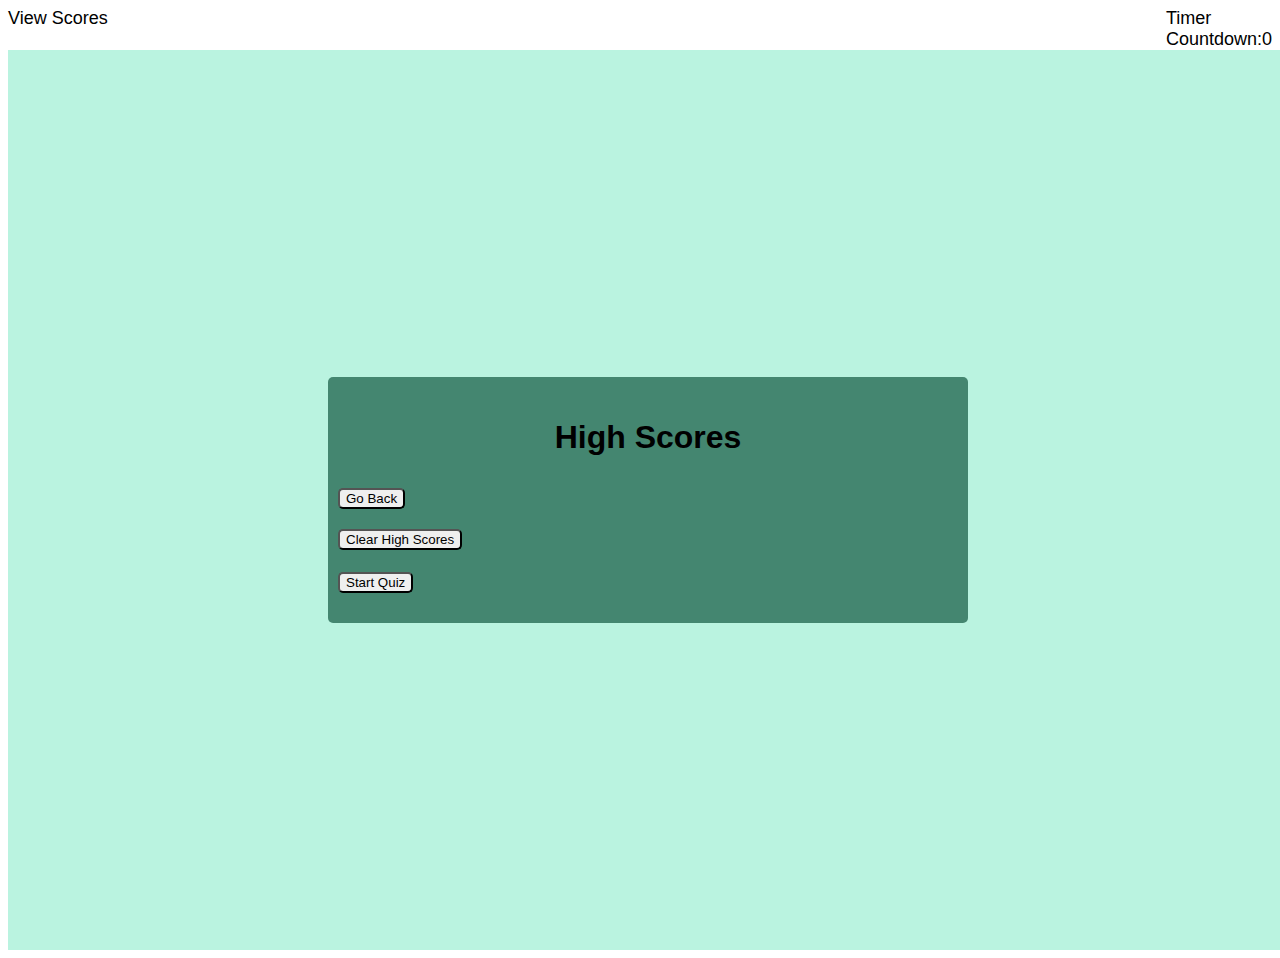
==== highscores.html @ 4cf50cd8 "arranged html files" ====
<!DOCTYPE html>
<html lang="en">
  <head>
    <meta charset="UTF-8" />
    <meta http-equiv="X-UA-Compatible" content="IE=edge" />
    <meta name="viewport" content="width=device-width, initial-scale=1.0" />
    <link href="assets/styles.css" rel="stylesheet" />
    <script src="./assets/script.js"></script>
    <title>Quiz App</title>
  </head>
  <header class="flex-container">
    <div>View Scores</div>
    <div>Timer
      <div id="counter-div">Countdown:<span id="counter">0</span></div>
    </div>
  </header>
  <main>
    <div class="container">
      <div>
        <h1>
          <p>High Scores</p>
            <a>
            <button class="main-btn">Go Back</button>
            <button class="main-btn">Clear High Scores</button>
            </a>
        </h1>
        <div>
            <button class="main-btn">Start Quiz</button>
          </div>
        </h1>
      </div>
    </div>
  </main>
</html>
---- assets/styles.css ----
* {
  box-sizing: border-box;
  font-family: "Gill Sans", "Gill Sans MT", Calibri, "Trebuchet MS", sans-serif;
}

main {
  padding: 0;
  margin: 0;
  display: flex;
  width: 100vw;
  height: 100vh;
  justify-content: center;
  align-items: center;
  background-color: rgb(186, 243, 224);
}

.container, .counter-div {
  width: 800px;
  max-width: 50%;
  background-color: rgb(68, 134, 112);
  border-radius: 5px;
  padding: 10px;
  box-shadow: 0 0 6px 2 px;
  text-align: center;
}

.main-btn, .question-btn {
  display: flex;
  flex-direction: row; 
  flex-wrap: wrap;  
  justify-content: center;
  text-align: center; 
  align-items: center;
  gap: 10px;
  margin: 20px 0;
  border: 1 px solid cornflowerblue;
  border-radius: 5px;

}
.main-btn, .question-btn :hover {
  border-colour: black;

}
.flex-container, .container-box {
  display: flex;
  flex-direction: row;
  flex-wrap: wrap;
  justify-content: space-between;
  font-style: "Gill Sans", "Gill Sans MT", Calibri, "Trebuchet MS", sans-serif;
  font-size: large;
  text-align: justify;
}
.main-text {
  display: flex;
  font-size: medium;
  justify-content: center;
}
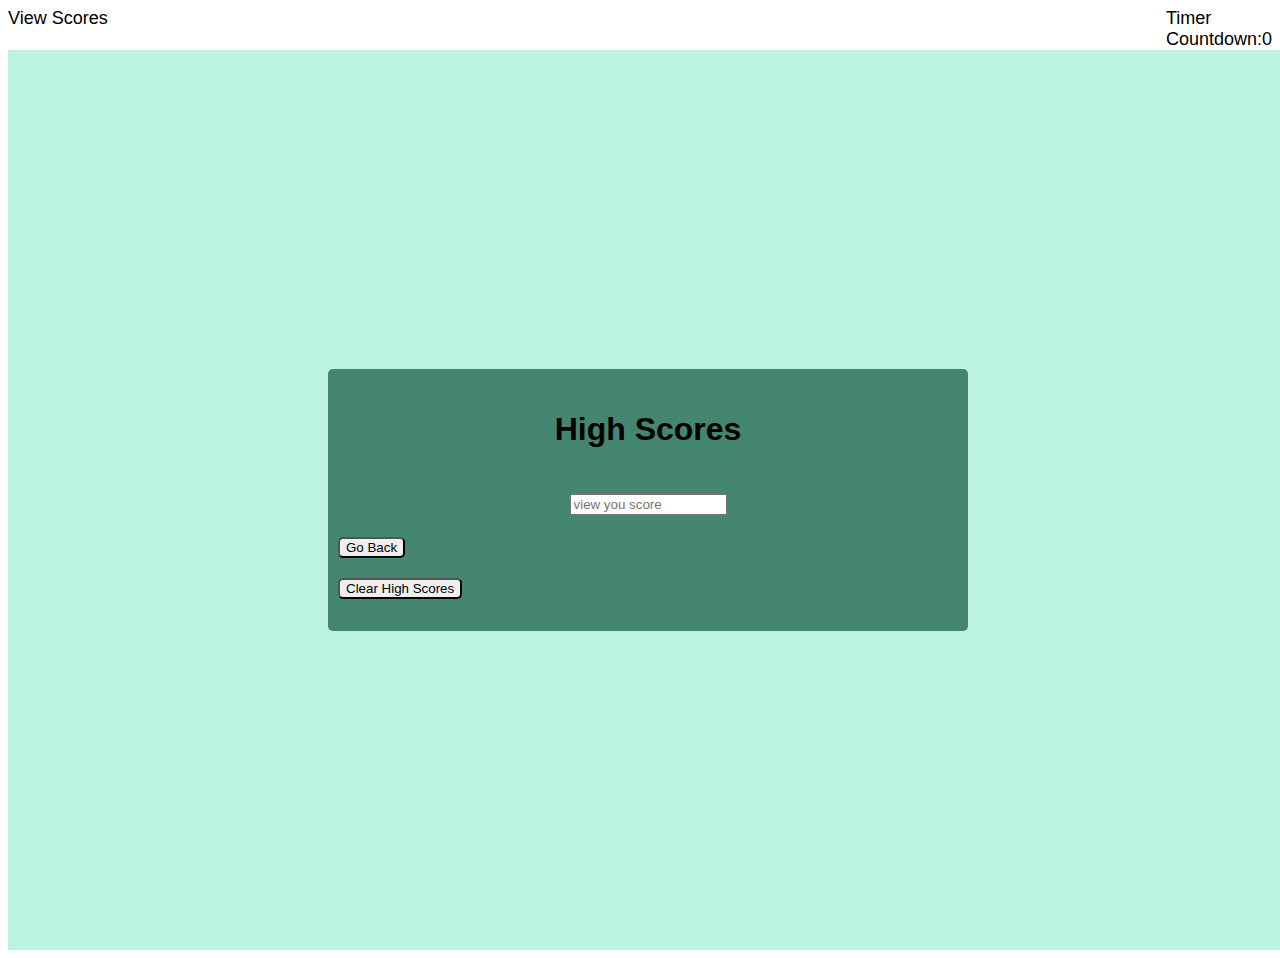
==== commit da1b69b8: "arranged all the files and tested in console" ====
--- a/highscores.html
+++ b/highscores.html
@@ -5,7 +5,6 @@
     <meta http-equiv="X-UA-Compatible" content="IE=edge" />
     <meta name="viewport" content="width=device-width, initial-scale=1.0" />
     <link href="assets/styles.css" rel="stylesheet" />
-    <script src="./assets/script.js"></script>
     <title>Quiz App</title>
   </head>
   <header class="flex-container">
@@ -20,15 +19,17 @@
         <h1>
           <p>High Scores</p>
             <a>
+      <div>
+        <form>
+          <input type="score" placeholder="view you score">
+        </form>
+      </div>
             <button class="main-btn">Go Back</button>
             <button class="main-btn">Clear High Scores</button>
             </a>
         </h1>
-        <div>
-            <button class="main-btn">Start Quiz</button>
-          </div>
-        </h1>
       </div>
     </div>
+    <script src="./assets/highScores.js"></script>
   </main>
 </html>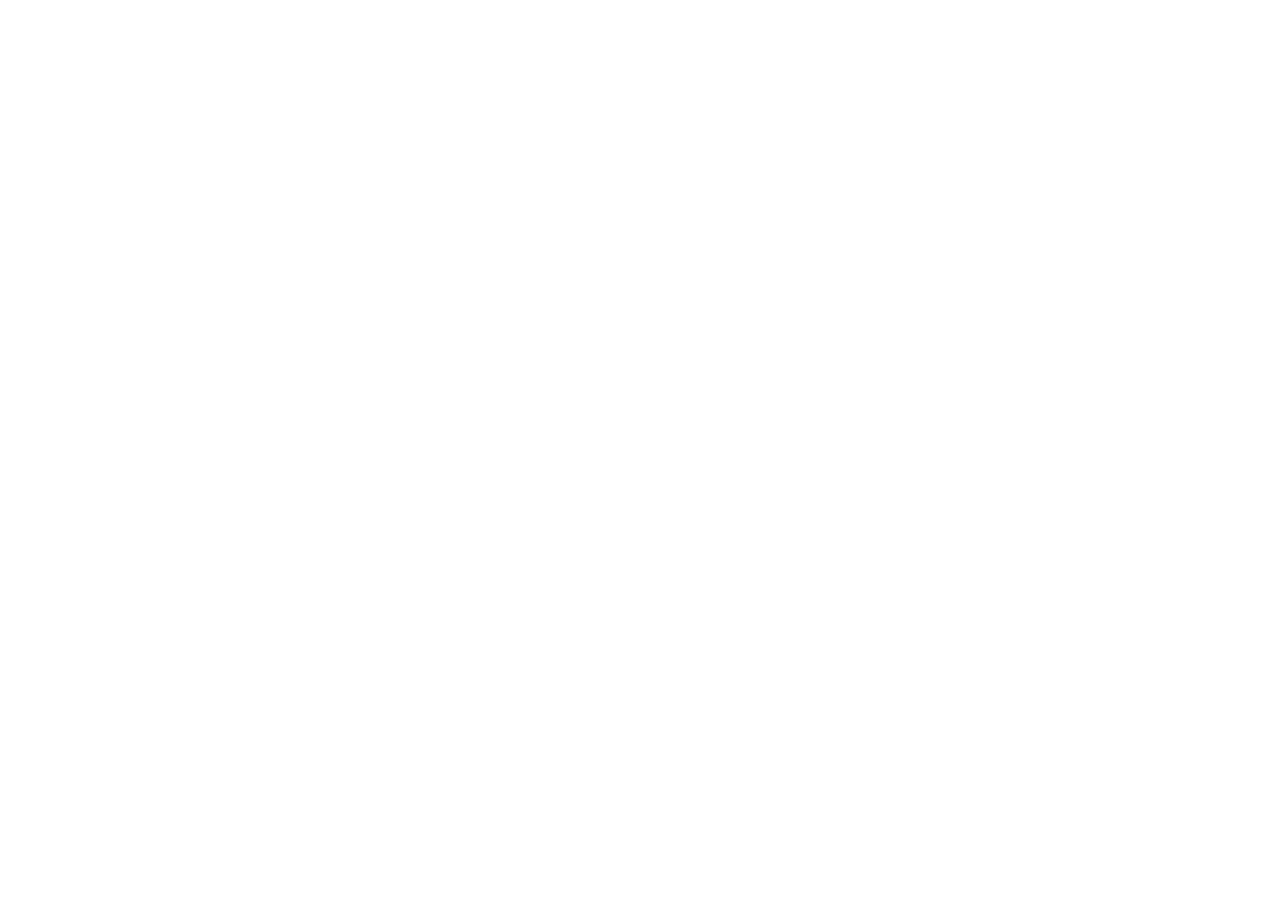
==== commit 7b59a19b: "boilerplate" ====
--- a/highscores.html
+++ b/highscores.html
@@ -1,35 +1,13 @@
 <!DOCTYPE html>
 <html lang="en">
-  <head>
-    <meta charset="UTF-8" />
-    <meta http-equiv="X-UA-Compatible" content="IE=edge" />
-    <meta name="viewport" content="width=device-width, initial-scale=1.0" />
-    <link href="assets/styles.css" rel="stylesheet" />
-    <title>Quiz App</title>
-  </head>
-  <header class="flex-container">
-    <div>View Scores</div>
-    <div>Timer
-      <div id="counter-div">Countdown:<span id="counter">0</span></div>
-    </div>
-  </header>
-  <main>
-    <div class="container">
-      <div>
-        <h1>
-          <p>High Scores</p>
-            <a>
-      <div>
-        <form>
-          <input type="score" placeholder="view you score">
-        </form>
-      </div>
-            <button class="main-btn">Go Back</button>
-            <button class="main-btn">Clear High Scores</button>
-            </a>
-        </h1>
-      </div>
-    </div>
-    <script src="./assets/highScores.js"></script>
-  </main>
+<head>
+  <meta charset="UTF-8">
+  <meta http-equiv="X-UA-Compatible" content="IE=edge">
+  <meta name="viewport" content="width=device-width, initial-scale=1.0">
+  <link rel="stylesheet" href="./assets/css/styles.css"/> 
+  <title>Code Quiz | Highscores</title>
+</head>
+<body>
+    <h1></h1>
+</body>
 </html>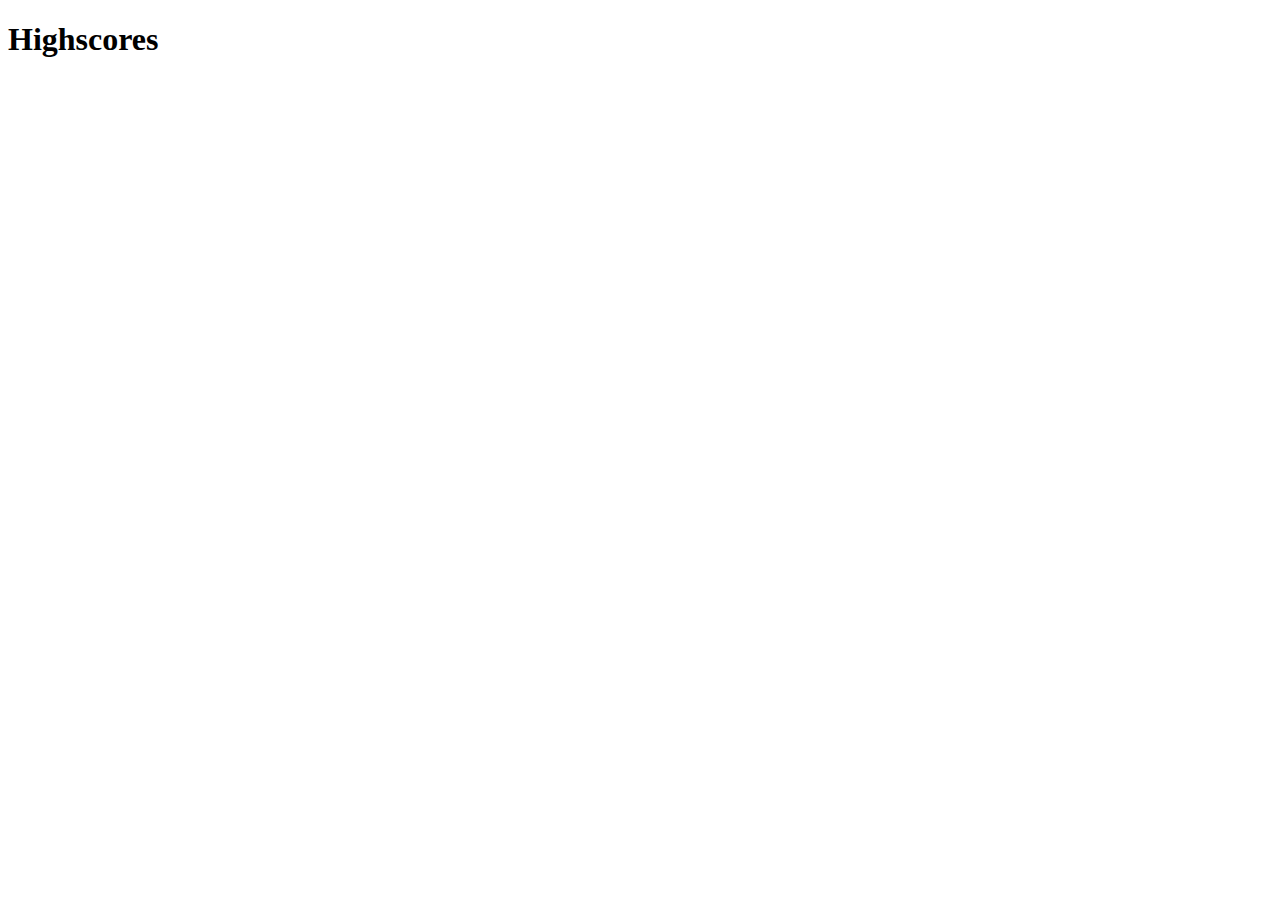
==== commit 3f770f76: "boilerplate and all files linked correctly" ====
--- a/highscores.html
+++ b/highscores.html
@@ -8,6 +8,7 @@
   <title>Code Quiz | Highscores</title>
 </head>
 <body>
-    <h1></h1>
+    <h1>Highscores</h1>
+    <script src="assets/js/highScores.js" ></script>
 </body>
 </html>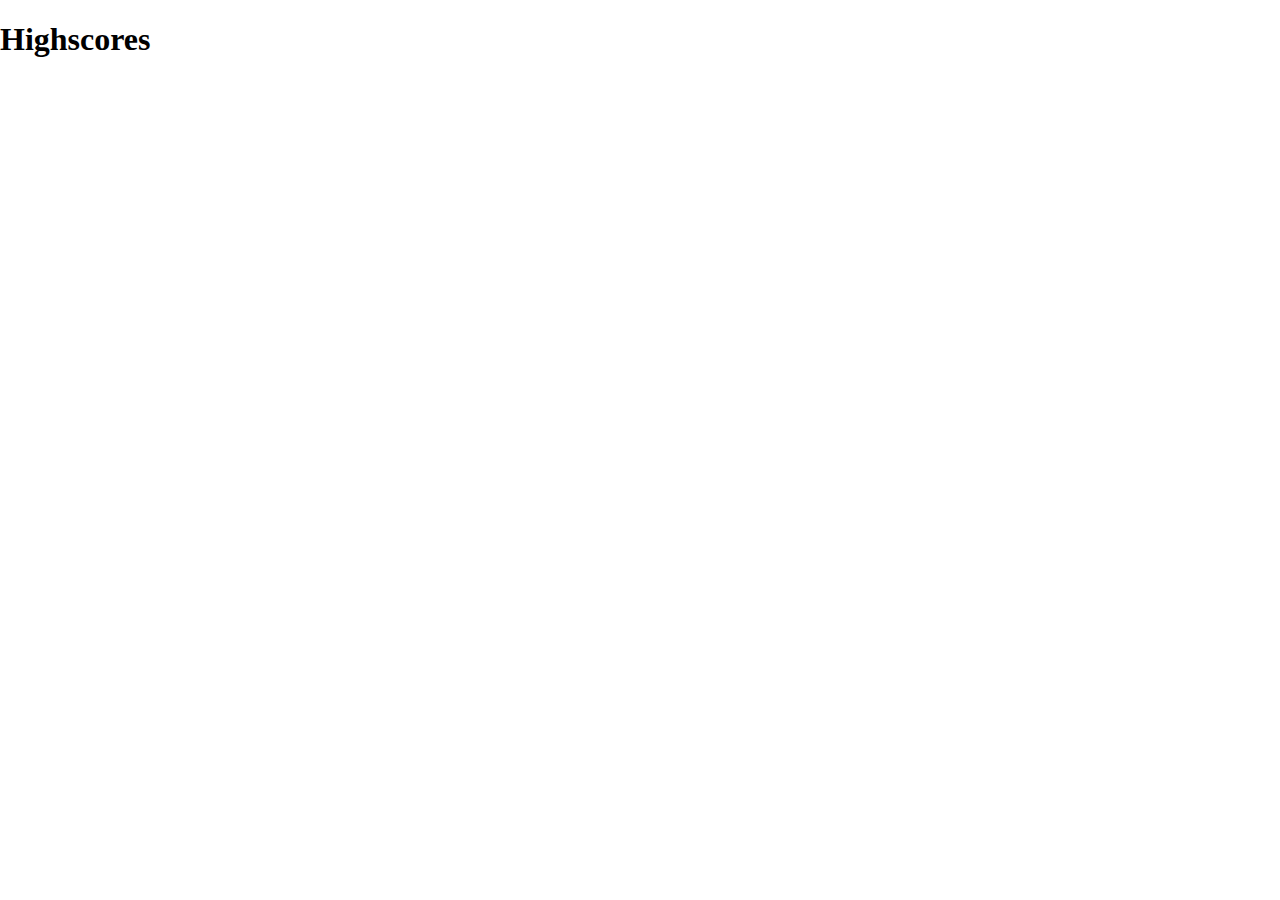
==== commit de7c7624: "added font style" ====
--- a/highscores.html
+++ b/highscores.html
@@ -4,6 +4,8 @@
   <meta charset="UTF-8">
   <meta http-equiv="X-UA-Compatible" content="IE=edge">
   <meta name="viewport" content="width=device-width, initial-scale=1.0">
+  <link rel="preconnect" href="https://fonts.googleapis.com">
+  <link rel="preconnect" href="https://fonts.gstatic.com" crossorigin>
   <link rel="stylesheet" href="./assets/css/styles.css"/> 
   <title>Code Quiz | Highscores</title>
 </head>
--- a/assets/css/styles.css
+++ b/assets/css/styles.css
@@ -0,0 +1,9 @@
+* {
+  box-sizing: border-box;
+
+}
+
+body {
+  margin: 0;
+}
+
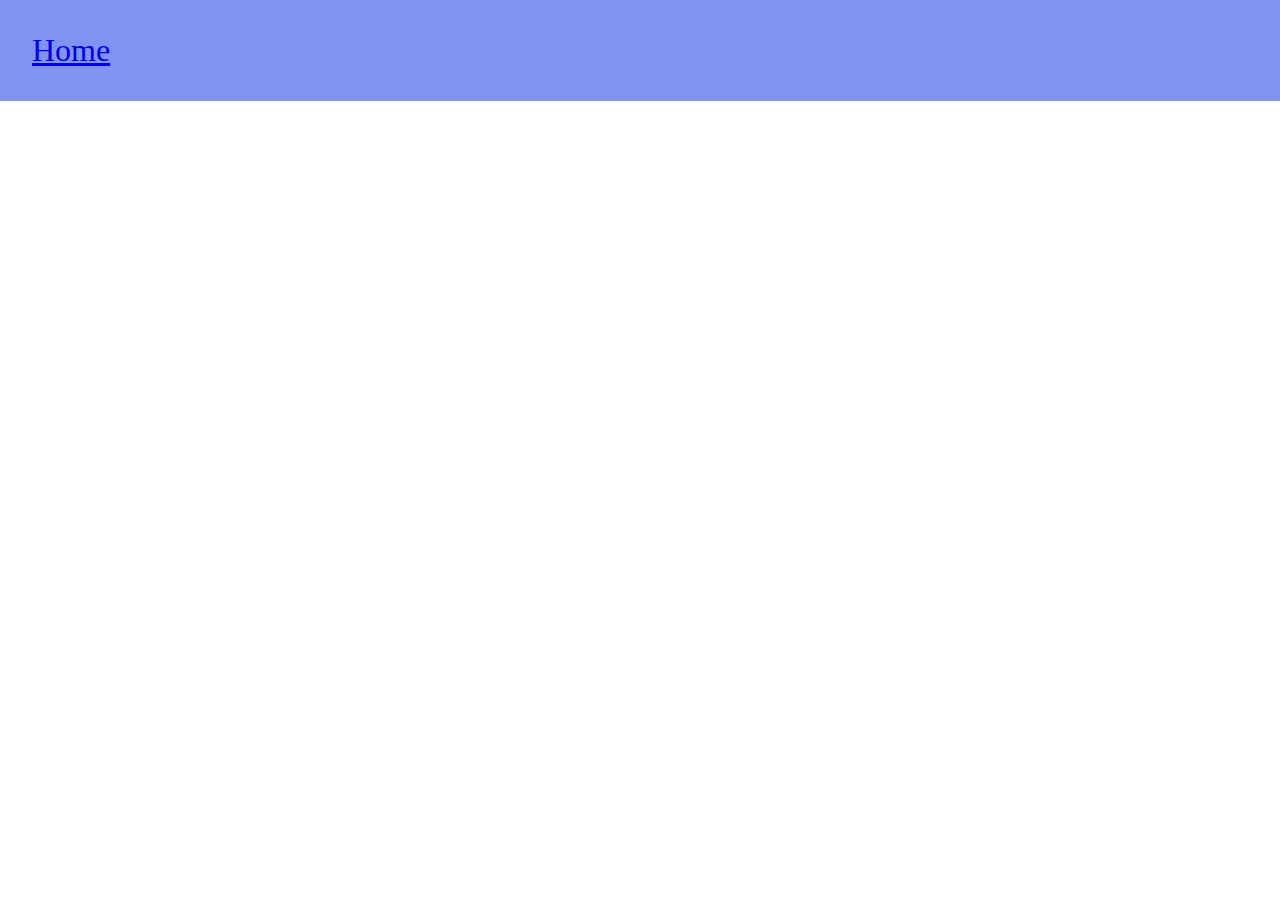
==== commit 8473456a: "selected a picture" ====
--- a/highscores.html
+++ b/highscores.html
@@ -6,11 +6,18 @@
   <meta name="viewport" content="width=device-width, initial-scale=1.0">
   <link rel="preconnect" href="https://fonts.googleapis.com">
   <link rel="preconnect" href="https://fonts.gstatic.com" crossorigin>
+  <link href="https://fonts.googleapis.com/css2?family=Architects+Daughter&display=swap" rel="stylesheet">
   <link rel="stylesheet" href="./assets/css/styles.css"/> 
   <title>Code Quiz | Highscores</title>
 </head>
 <body>
-    <h1>Highscores</h1>
-    <script src="assets/js/highScores.js" ></script>
+  <header class = "header">
+    <nav class = "nav-container">
+      <div class="nav-item">
+        <a href = "./index.html">Home</a>
+      </div>
+    </nav>
+  </header>
+  <script src="assets/js/highScores.js" ></script>
 </body>
 </html>--- a/assets/css/styles.css
+++ b/assets/css/styles.css
@@ -1,9 +1,79 @@
-* {
+:root {
+--cotton-candy: #fdc5f5ff;
+--mauve: #f7aef8ff;
+--lavender-floral: #b388ebff;
+--cornflower-blue: #8093f1ff;
+--sky-blue-crayola: #72ddf7ff;
+}
+*{
   box-sizing: border-box;
 
 }
 
 body {
   margin: 0;
+  font-family: "Architect Daughter";
+  line-height: 1,4; 
+  font-size: 10px;
 }
 
+.header {
+  color:black; 
+  font-size: 1,4rem;
+  background-color: var(--cornflower-blue);
+}
+
+.nav-container {
+  display: flex; 
+  flex-direction: row;
+  justify-content: space-between;
+}
+
+.nav-item {
+  padding: 2rem;
+  font-size: 2rem;
+  font-style: normal;
+  text-decoration: none;
+  color: black;
+}
+
+.main {
+font-size: 1rem;
+
+}
+
+.start-container {
+  text-align: center;
+}
+.title {
+  font-size: 2rem;
+  font-weight: 200;
+  
+
+}
+
+.btn {
+  padding: 1 rem 1.5 rem; 
+  border: 1px solid;
+  border-radius: 0.4rem;
+  border-color: var(--sky-blue-crayola););
+  font-size: 1rem;
+  letter-spacing: 0.2rem;  
+  font-weight: 600;
+}
+
+.btn:hover {
+  background-color: var(--mauve);
+  cursor: -webkit-zoom-in;
+}
+@media screen and (max-width: 576px) {
+.nav-container{
+  flex-direction:column; 
+  align-items: center;
+  }  
+  .start-container {
+    margin: 0 2rem;
+    padding: 2 rem;
+}
+}
+
